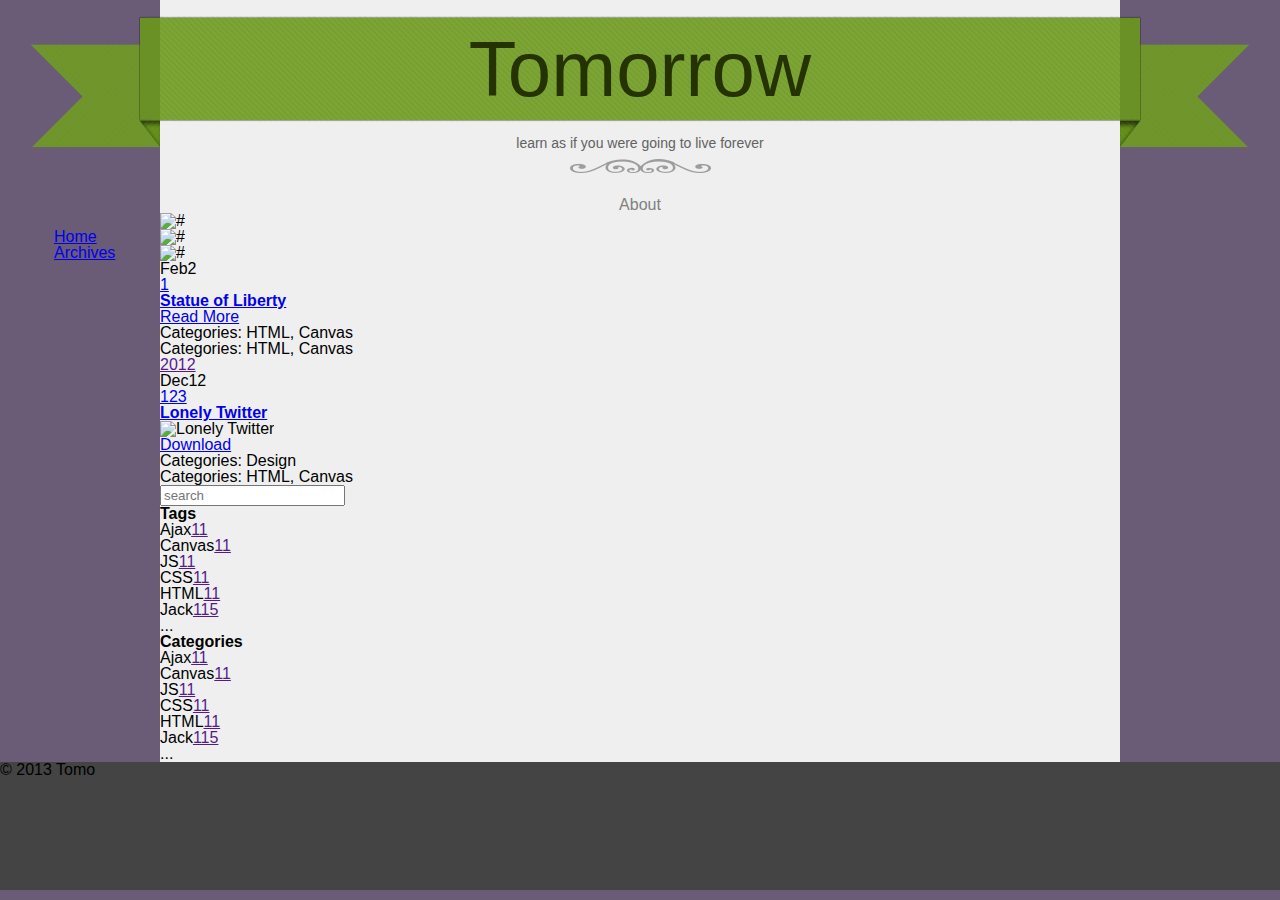
==== blog-wordpress.html @ 07df65cf "header" ====
<!doctype html>
<html lang="en">
<head>
	<meta charset="UTF-8">
	<title>Tomorrow</title>
	<link rel="stylesheet" type="text/css" href="css/reset.css">
	<link rel="stylesheet" type="text/css" href="css/style.css"> 
</head>
<body>
	<header id="header">
		<div>
			<h1>Tomorrow</h1>
			<div class="quote">
				<h2>learn as if you were going to live forever</h2>
			</div>
		</div>
	</header>
	<div class="wrapper">
		<div class="about">
			<h2>About</h2>
			<div class="slides">
				<div class="prev slide-controller">
					<span></span>
				</div>
	<!--
				<div class="slides">
					<ul class="slides_content">
						<li></li>
						<li></li>
						<li></li>
					</ul>
					<ul class="slides_position_tip">
						<li><a href="#"></a></li>
						<li><a href="#"></a></li>
						<li><a href="#"></a></li>
					</ul>
				</div>
	-->
				<div class="about_slides">
					<ul class="slides_content">
						<li><img src="#" alt="#"></li>
						<li><img src="#" alt="#"></li>
						<li><img src="#" alt="#"></li>
					</ul>
				</div>
				<div class="next slide-controller">
					<span></span>
				</div>
				<ul class="slides_position_tip">
					<li class="#"></li>
					<li class="#"></li>
					<li class="#"></li>
				</ul>
			</div>
		</div>
		<div id="main-col">
			<div class="wrapper">
				<article class="post writing">
					<div class="post_content">
						<header>
							<div class="date">
								<span>Feb2</span>
							</div>
							<div class="icon"></div>
							<div class="comment">
								<a href="#">1</a>
							</div>
						</header>
						<div class="entry">
							<h1><a href="#">Statue of Liberty</a></h1>
							<p class="read_more"><a href="#">Read More</a></p>
						</div>
						<footer>
							<div class="categories">
								<span class="icon">Categories: <a>HTML</a>, <a>Canvas</a></span>
							</div>
							<div class="tags">
								<span class="icon">Categories: <a>HTML</a>, <a>Canvas</a></span>
							</div>
						</footer>
					</div>
				</article>
				<div class="year_seperate">
					<span><a href="">2012</a></span>
				</div>
				<article class="post image">
					<div class="post_content">
						<header>
							<div class="date">
								<span>Dec12</span>
							</div>
							<div class="icon"></div>
							<div class="comment">
								<a href="#">123</a>
							</div>
						</header>
						<div class="entry">
							<h1><a href="#">Lonely Twitter</a></h1>
							<img src="" alt="Lonely Twitter">
							<p class="download"><a href="#">Download</a></p>
							<div class="zoom"></div>
						</div>
						<footer>
							<div class="categories">
								<span class="icon">Categories: <a>Design</a></span>
							</div>
							<div class="tags">
								<span class="icon">Categories: <a>HTML</a>, <a>Canvas</a></span>
							</div>
						</footer>
					</div>
				</article>
			</div>
			<aside class="sidebar">
				<div class="search">
					<form action="#" method="post">
						<span class="icon"></span>
						<input type="search" placeholder="search">
					</form>
				</div>
				<div class="classify">
					<div class="tags">
						<h5>Tags</h5>
						<ul>
							<li>Ajax<a href="">11</a></li>
							<li>Canvas<a href="">11</a></li>
							<li>JS<a href="">11</a></li>
							<li>CSS<a href="">11</a></li>
							<li>HTML<a href="">11</a></li>
							<li>Jack<a href="">115</a></li>
							<li>...</li>
						</ul>
					</div>
					<div class="categories">
						<h5>Categories</h5>
						<ul>
							<li>Ajax<a href="">11</a></li>
							<li>Canvas<a href="">11</a></li>
							<li>JS<a href="">11</a></li>
							<li>CSS<a href="">11</a></li>
							<li>HTML<a href="">11</a></li>
							<li>Jack<a href="">115</a></li>
							<li>...</li>
						</ul>
					</div>
				</div>
			</aside>
		</div>
	</div>
	<footer id="footer">
		<p>© 2013 Tomo</p>
	</footer>
	<nav id="nav">
		<div class="home_banner">
			<a href="index.html">Home</a>
		</div>
		<div class="archives">
			<a href="#">Archives</a>
		</div>
	</nav>
</body>
</html>
---- css/style.css ----
body {
	background-color: #6a5b77;
	position: relative;
	font-family: Arial,sans-serif;
}

#header {
	width: 100%;
}

#header > div{
	background-image: url('[data-uri]');
	background-position: center;
	background-repeat: no-repeat;
	height: 173px;
	margin: 0 auto;
}

#header .quote {
	height: 51px;
	background-repeat: no-repeat;
	background-position: bottom center; 
	background-image: url('[data-uri]');
}

#header h2, .about h2 {
	font-weight: lighter;
}

.wrapper {
	width: 960px;
	background-color: #efefef;
	margin: 0 auto;
}

#footer {
	height: 128px;
	width: 100%;
	background-color: #444444;
}

#nav {
	position: absolute;
	top: 229px;
	left: 54px;
}

/* @font-face */
@font-face {
	font-family: "Edwardian Script ITC";
	src: url('font/ITCEdscr.TTF');
}

/*header*/
#header h1, #header h2 {
	text-align: center;
}

#header h1 {
	padding-top: 16px;
	font: 78px "Edwardian Script ITC", Arial, sans-serif;
	line-height: 106px;
	color: #253302;
}

#header h2 {
	font-size: 14px;
	color: #626262;
	line-height: 42px;
}

/*wrapper*/
.wrapper .about {
	padding-top: 24px;
}

.wrapper .about h2 {
	text-align: center;
	color: #7f7f7f;
}

.wrapper .slides {
	
}
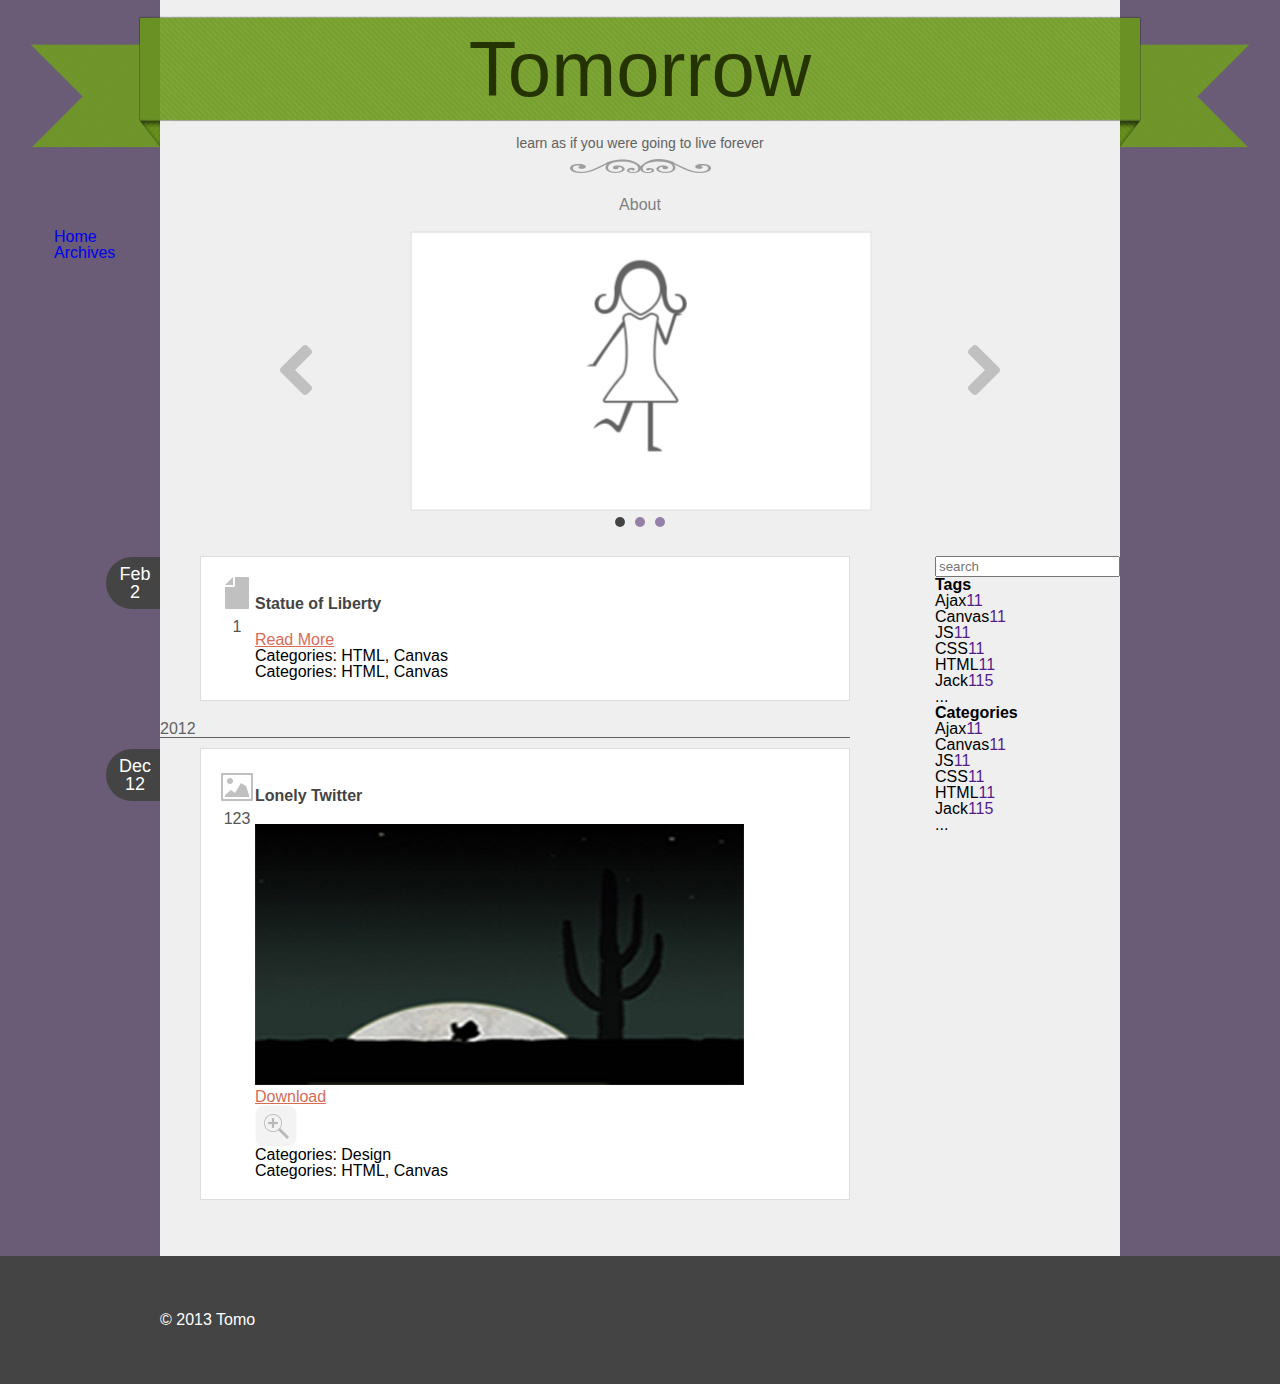
==== commit 7e2d53c0: "nearly done" ====
--- a/blog-wordpress.html
+++ b/blog-wordpress.html
@@ -18,10 +18,9 @@
 	<div class="wrapper">
 		<div class="about">
 			<h2>About</h2>
-			<div class="slides">
-				<div class="prev slide-controller">
-					<span></span>
-				</div>
+			<div id="slides">
+				<a class="prev slide_controller fLeft" href="javascript:;">pre</a>
+				<a class="next slide_controller fRight" href="javascript:;">next</a>
 	<!--
 				<div class="slides">
 					<ul class="slides_content">
@@ -38,28 +37,25 @@
 	-->
 				<div class="about_slides">
 					<ul class="slides_content">
-						<li><img src="#" alt="#"></li>
-						<li><img src="#" alt="#"></li>
-						<li><img src="#" alt="#"></li>
+						<li class="academic"><img src="images/academic.png" title="academic" alt="academic" width="464px" height="280px"></li>
+						<li class="desired_job"><img src="images/desired_job.png" title="desired job" alt="desired job" width="464px" height="280px"></li>
+						<li class="intro active"><img src="images/intro.png" title="introduce" alt="introduce" width="464px" height="280px"></li>
 					</ul>
 				</div>
-				<div class="next slide-controller">
-					<span></span>
-				</div>
 				<ul class="slides_position_tip">
-					<li class="#"></li>
-					<li class="#"></li>
-					<li class="#"></li>
+					<li class="introduce fLeft active"></li>
+					<li class="academic fLeft"></li>
+					<li class="desired_job fLeft"></li>
 				</ul>
 			</div>
 		</div>
 		<div id="main-col">
-			<div class="wrapper">
+			<div class="main_wrapper fLeft">
 				<article class="post writing">
 					<div class="post_content">
-						<header>
+						<header class="fLeft">
 							<div class="date">
-								<span>Feb2</span>
+								<span>Feb 2</span>
 							</div>
 							<div class="icon"></div>
 							<div class="comment">
@@ -81,13 +77,13 @@
 					</div>
 				</article>
 				<div class="year_seperate">
-					<span><a href="">2012</a></span>
+					2012
 				</div>
 				<article class="post image">
 					<div class="post_content">
-						<header>
+						<header class="fLeft">
 							<div class="date">
-								<span>Dec12</span>
+								<span>Dec 12</span>
 							</div>
 							<div class="icon"></div>
 							<div class="comment">
@@ -96,7 +92,7 @@
 						</header>
 						<div class="entry">
 							<h1><a href="#">Lonely Twitter</a></h1>
-							<img src="" alt="Lonely Twitter">
+							<img src="images/twitter.jpg" alt="Lonely Twitter" width="489px" height="262px">
 							<p class="download"><a href="#">Download</a></p>
 							<div class="zoom"></div>
 						</div>
@@ -111,7 +107,7 @@
 					</div>
 				</article>
 			</div>
-			<aside class="sidebar">
+			<aside class="sidebar fRight">
 				<div class="search">
 					<form action="#" method="post">
 						<span class="icon"></span>
@@ -158,5 +154,7 @@
 			<a href="#">Archives</a>
 		</div>
 	</nav>
+	<script src="jquery-1.8.2.js"></script>
+	<script src="main.js"></script>
 </body>
 </html>--- a/css/style.css
+++ b/css/style.css
@@ -3,6 +3,25 @@
 	position: relative;
 	font-family: Arial,sans-serif;
 }
+
+a {
+	text-decoration: none;
+}
+
+.fLeft {
+	float: left;
+}
+
+.fRight {
+	float: right;
+}
+
+article {
+	margin-left: 40px;
+	border: 1px solid #ddd;
+}
+
+/* close commented backslash hack */
 
 #header {
 	width: 100%;
@@ -70,15 +89,230 @@
 }
 
 /*wrapper*/
-.wrapper .about {
-	padding-top: 24px;
-}
-
 .wrapper .about h2 {
 	text-align: center;
+	padding-top: 24px;
+	padding-bottom: 17px;
 	color: #7f7f7f;
 }
 
-.wrapper .slides {
-	
+/*slides*/
+#slides {
+	width: 720px;
+	margin: 0 auto;
+	position: relative;
+}
+
+.about_slides {
+	width: 464px;
+	height: 280px;
+	margin: 0 auto;
+}
+
+.about_slides {
+	position: relative;
+	-webkit-perspective: 1200px;
+	-webkit-perspective-origin: 50% 50%;
+}
+
+.slides_content {
+	position: absolute;
+	-webkit-transform-style: preserve-3d;
+}
+
+#slides .active {
+	-webkit-transform: scale(0.989);
+}
+
+.slides_content li {
+	display: block;
+	position: absolute;
+}
+
+.slides_content img {
+	border: 1px solid #dddddd;
+}
+
+.slides_content .intro {
+	-webkit-transform: translateZ(70px);
+}
+
+.slides_content .academic {
+	-webkit-transform: rotateY(60deg) translateX(140px) translateZ(-218px);
+}
+
+.slides_content .desired_job {
+	-webkit-transform: rotateY(-60deg) translateX(-140px) translateZ(-218px);
+}
+/*slides controller*/
+.slide_controller {
+	display: block;
+	height: 280px;
+	width: 32px;
+	line-height: 280px;
+	text-indent: -20000px;
+	background-position: 0 50%;
+	background-repeat: no-repeat;
+}
+
+.prev {
+	background-image: url('[data-uri]')
+}
+
+.next {
+	background-image: url('[data-uri]')
+}
+
+#slides a.prev:hover {
+	background-image: url('[data-uri]');
+}
+
+#slides a.next:hover {
+	background-image: url('[data-uri]');
+}
+
+.slides_position_tip {
+	width: 60px;
+	height: 24px;
+	margin: 0 auto;
+}
+
+.slides_position_tip li {
+	margin: 7px 5px;
+	width: 10px;
+	height: 10px;
+	cursor: pointer;
+}
+
+.slides_position_tip .introduce,.slides_position_tip .academic, .slides_position_tip .desired_job {
+	background-color: #9580a7;
+	-webkit-border-radius: 5px;
+	border-radius: 5px;
+}
+
+#slides .slides_position_tip .active {
+	background-color: #444444;
+}
+
+/*main-col*/
+#main-col {
+	height: 700px;
+	padding-top: 22px;
+	width: 960px;
+}
+
+.main_wrapper {
+	background: #efefef;
+	width: 690px;
+}
+
+.post {
+	background-color: #fff;
+	position: relative;
+	margin-bottom: 20px;
+}
+
+.post_content {
+	margin: 20px;
+}
+
+.post .date {
+	padding: 8px 9px 8px 13px;
+	width: 32px;
+	text-align: center;
+	position: absolute;
+	top: 0;
+	left: -95px;
+	color: #fff;
+	font-size: 18px;
+	background-color: #444;
+	-webkit-border-radius: 30px 0 0 30px;
+	border-radius: 30px 0 0 30px;
+}
+
+.post .icon {
+	width: 32px;
+	height: 32px;
+	background-repeat: no-repeat;
+}
+
+.post .comment a {
+	text-align: center;
+	display: inline-block;
+	width: 32px;
+	height: 32px;
+	line-height: 32px;
+	margin-top: 2px;
+	color: #555;
+}
+
+.post .comment a:hover {
+	-webkit-border-radius: 16px;
+	border-radius: 16px;
+	background-color: #89749b;
+}
+
+.post .entry, .post footer {
+	margin-left: 34px;
+}
+
+.post .entry h1 {
+	padding-top: 19px;
+	margin-bottom: 20px;
+}
+
+.post .entry h1 a {
+	color: #444;
+}
+
+.post .entry h1 a:hover {
+	color: #d86c56;
+}
+
+.post .read_more a, .post .download a {
+	color: #d86c56;
+	text-decoration: underline;
+}
+
+.main_wrapper .writing header {
+	display: inline-block;
+}
+
+.main_wrapper .writing header .icon {
+	background-image: url('[data-uri]');
+}
+
+.main_wrapper .image header .icon {
+	background-image: url('[data-uri]');
+}
+
+.main_wrapper .image .entry img {
+	cursor: pointer;
+}
+
+.main_wrapper .image .zoom {
+	background-image: url('[data-uri]');
+	/*display: none;*/
+	background-repeat: no-repeat;
+	width: 42px;
+	height: 42px;
+}
+
+/*year separate*/
+.year_seperate {
+	color: #626262;
+	border-bottom: 1px solid #626262;
+	margin-bottom: 10px;
+}
+
+
+aside {
+	background-color: #efefef;
+}
+/*footer*/
+#footer p {
+	width: 960px;
+	margin: 0 auto;
+	color: white;
+	line-height: 128px;
 }